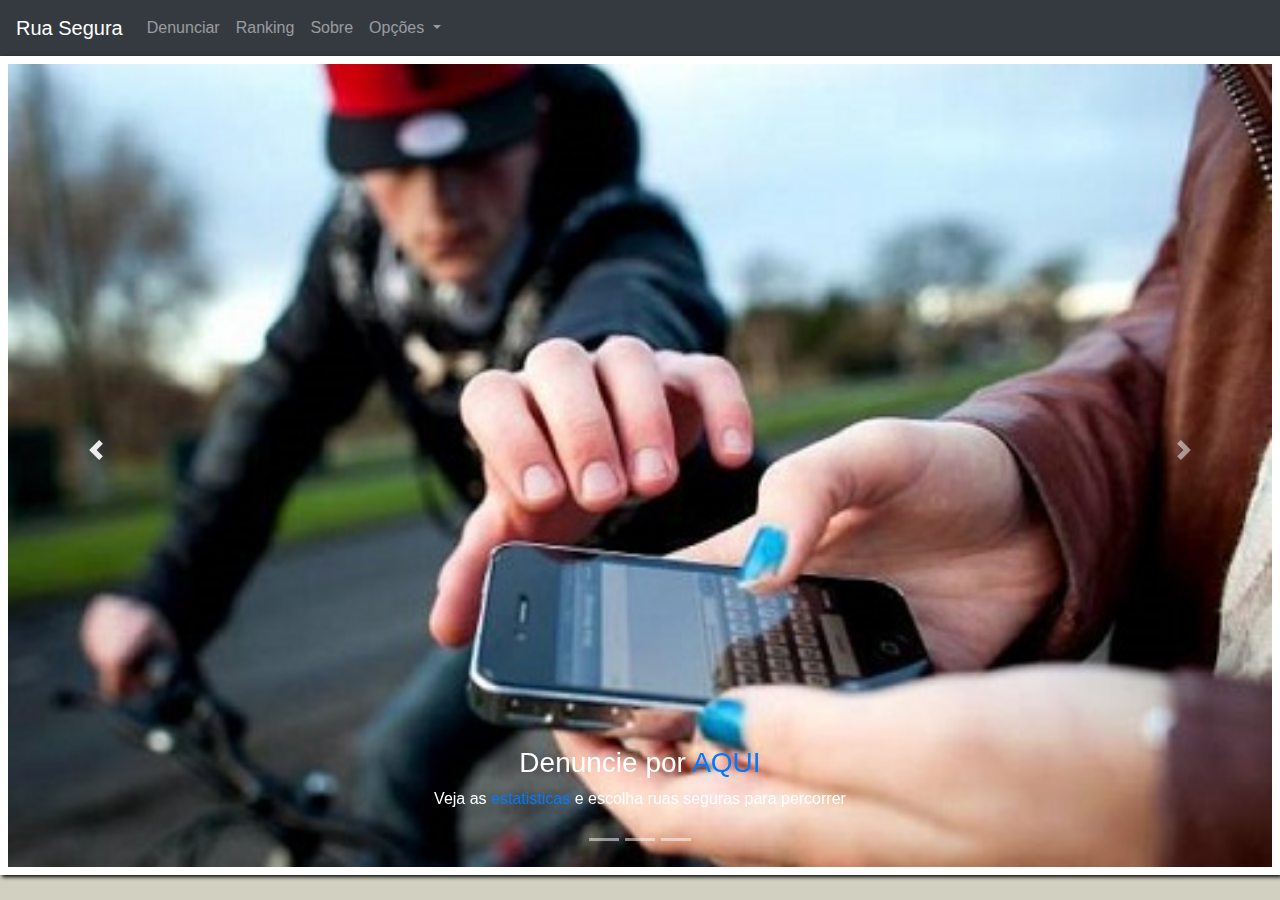
==== index.html @ 9e62ffe9 "Add files via upload" ====
<!DOCTYPE html>
<html lang="pt-br">
<head>
    <meta charset="UTF-8">
    <meta name="viewport" content="width=device-width, initial-scale=1, shrink-to-fit=no">
    <title>Não seja estatística!</title>
    <link rel="stylesheet" href="css/bootstrap.min.css">
    <link rel="stylesheet" href="https://stackpath.bootstrapcdn.com/bootstrap/4.1.3/css/bootstrap.min.css" integrity="sha384-MCw98/SFnGE8fJT3GXwEOngsV7Zt27NXFoaoApmYm81iuXoPkFOJwJ8ERdknLPMO" crossorigin="anonymous">
    <link rel="stylesheet" href="css/estilo.css">
</head>
<body>

<nav class="navbar navbar-expand-lg navbar-dark bg-dark">
    <a class="navbar-brand" href="index.html">Rua Segura</a>
    <button class="navbar-toggler" type="button" data-toggle="collapse" data-target="#navbarNavDropdown" aria-controls="navbarNavDropdown" aria-expanded="false" aria-label="Toggle navigation">
        <span class="navbar-toggler-icon"></span>
    </button>
    <div class="collapse navbar-collapse" id="navbarNavDropdown">
        <ul class="navbar-nav">
            <li class="nav-item">
                <a class="nav-link" href="denunciar.html">Denunciar <span class="sr-only">(current)</span></a>
            </li>
            <li class="nav-item">
                <a class="nav-link" href="ranking.html">Ranking</a>
            </li>
            <li class="nav-item">
                <a class="nav-link" href="sobre.html">Sobre</a>
            </li>
            <li class="nav-item dropdown">
                <a class="nav-link dropdown-toggle" href="#" id="navbarDropdownMenuLink" role="button" data-toggle="dropdown" aria-haspopup="true" aria-expanded="false">
                    Opções
                </a>
                <div class="dropdown-menu" aria-labelledby="navbarDropdownMenuLink">
                    <a class="dropdown-item" href="denunciar.html">Abrir denuncia</a>
                    <a class="dropdown-item" href="#">Editar denuncia</a>
                    <a class="dropdown-item" href="#">Estatisticas</a>
                </div>
            </li>
        </ul>
    </div>
</nav>
<div id="carouselIndicadores" class="carousel slide" data-ride="carousel">
    <ol class="carousel-indicators">
        <li data-target="#carouselIndicadores" data-slide-to="0" class=""></li>
        <li data-target="#carouselIndicadores" data-slide-to="1"></li>
        <li data-target="#carouselIndicadores" data-slide-to="2"></li>
    </ol>

        <div class="">
            <div class="carousel-item active">
                <img class="d-block w-100" src="img/roubo1.jpg" alt="Primeiro Slide">
                <div class="carousel-caption ">
                    <h3>Denuncie por <a href="denunciar.html">AQUI</a></h3>
                    <p>Veja as <a href="#">estatisticas</a> e escolha ruas seguras para percorrer </p>
                </div>
            </div>
            <div class="carousel-item">
                <img class="d-block w-100" src="img/roubo2.jpg" alt="Segundo Slide">
                <div class="carousel-caption">
                    <h5>Numero de roubos relatados pelo site até o momento</h5>
                    <p class="alert-secondary">53</p>
                </div>
            </div>
            <div class="carousel-item">
                <img class="d-block w-100" src="img/roubodecelular.jpg" alt="Terceiro Slide">
                <div class="carousel-caption">
                    <h5>Compartilhe o site com amigos por <a target="_blank" href="http://www.facebook.com/sharer.php?u=https://alemaowill.github.io/zonaderoubo/denunciar">AQUI</a></h5>
                    <p>Sempre denuncie!</p>
                </div>
            </div>
        </div>
    </div>
    <a class="carousel-control-prev" href="#carouselIndicadores" role="button" data-slide="prev">
        <span class="carousel-control-prev-icon" aria-hidden="true"></span>
        <span class="sr-only">Previous</span>
    </a>
    <a class="carousel-control-next" href="#carouselIndicadores" role="button" data-slide="next">
        <span class="carousel-control-next-icon" aria-hidden="true"></span>
        <span class="sr-only">Next</span>
    </a>
</div>

<script src="https://code.jquery.com/jquery-3.3.1.slim.min.js" integrity="sha384-q8i/X+965DzO0rT7abK41JStQIAqVgRVzpbzo5smXKp4YfRvH+8abtTE1Pi6jizo" crossorigin="anonymous"></script>
<script src="https://cdnjs.cloudflare.com/ajax/libs/popper.js/1.14.3/umd/popper.min.js" integrity="sha384-ZMP7rVo3mIykV+2+9J3UJ46jBk0WLaUAdn689aCwoqbBJiSnjAK/l8WvCWPIPm49" crossorigin="anonymous"></script>
<script src="https://stackpath.bootstrapcdn.com/bootstrap/4.1.3/js/bootstrap.min.js" integrity="sha384-ChfqqxuZUCnJSK3+MXmPNIyE6ZbWh2IMqE241rYiqJxyMiZ6OW/JmZQ5stwEULTy" crossorigin="anonymous"></script>

</body>
</html>
---- css/estilo.css ----
body{
	background-color: rgb(209,208,193);
}
#carouselIndicadores{
    position: relative;
	border: 8px solid white;
	box-shadow: 2px 2px 4px black;
}
#apresentacao{
	margin-top: 0px;
	border: black solid 1px;
	max-width: relative;
	background-color: rgb(233,242,221);
	max-height: 500px;

}
#apresentacao p{
	font-family: 15px arial !important;
	text-align: justify-all !important;
	
} 
#apresentacao h2{
	text-align: center;

figure#foto-leg{

	position: relative;
	border: 8px solid white;
	box-shadow: 1px 1px 4px black;

}
/* estilo foto pagina sobre foto-leg*/
h3#foto-leg{
width: 480px;
height: 33.6px;

}
figure#foto-leg img{
  width: 100%
  height: 100%;
  padding-left: 20px;

}
figure#foto-leg figcaption{
	opacity: 0;
	position: relative;
	top: 0px;
	background-color: rgba(0,0,0,0.4);
	color: white;
	width: 100%;
	height:100%;
	box-sizing: border-box;
	transition: opacity 1.5s;

}
figure#foto-leg:hover figcaption{
	opacity: 1;
}

/* estilo foto pagina sobre foto-leg1*/
h3#foto-leg1{
width: 480px;
height: 33.6px;

}
figure#foto-leg1 figcaption{

	position: absolute ;
	top: 30px;
	left: 400px ;
	opacity: 0;
	position: absolute;
	top: 0px;
	left: 55%;
	background-color: rgba(0,0,0,0.4);
	color: white;
	width: 100%;
	height:100%;
	
	box-sizing: border-box;
	transition: opacity 1.5s;
}
figure#foto-leg1 img{
  width: 100%
  height: 100%;

}
figure#foto-leg1 hover figcaption{
	opacity: 1;
}
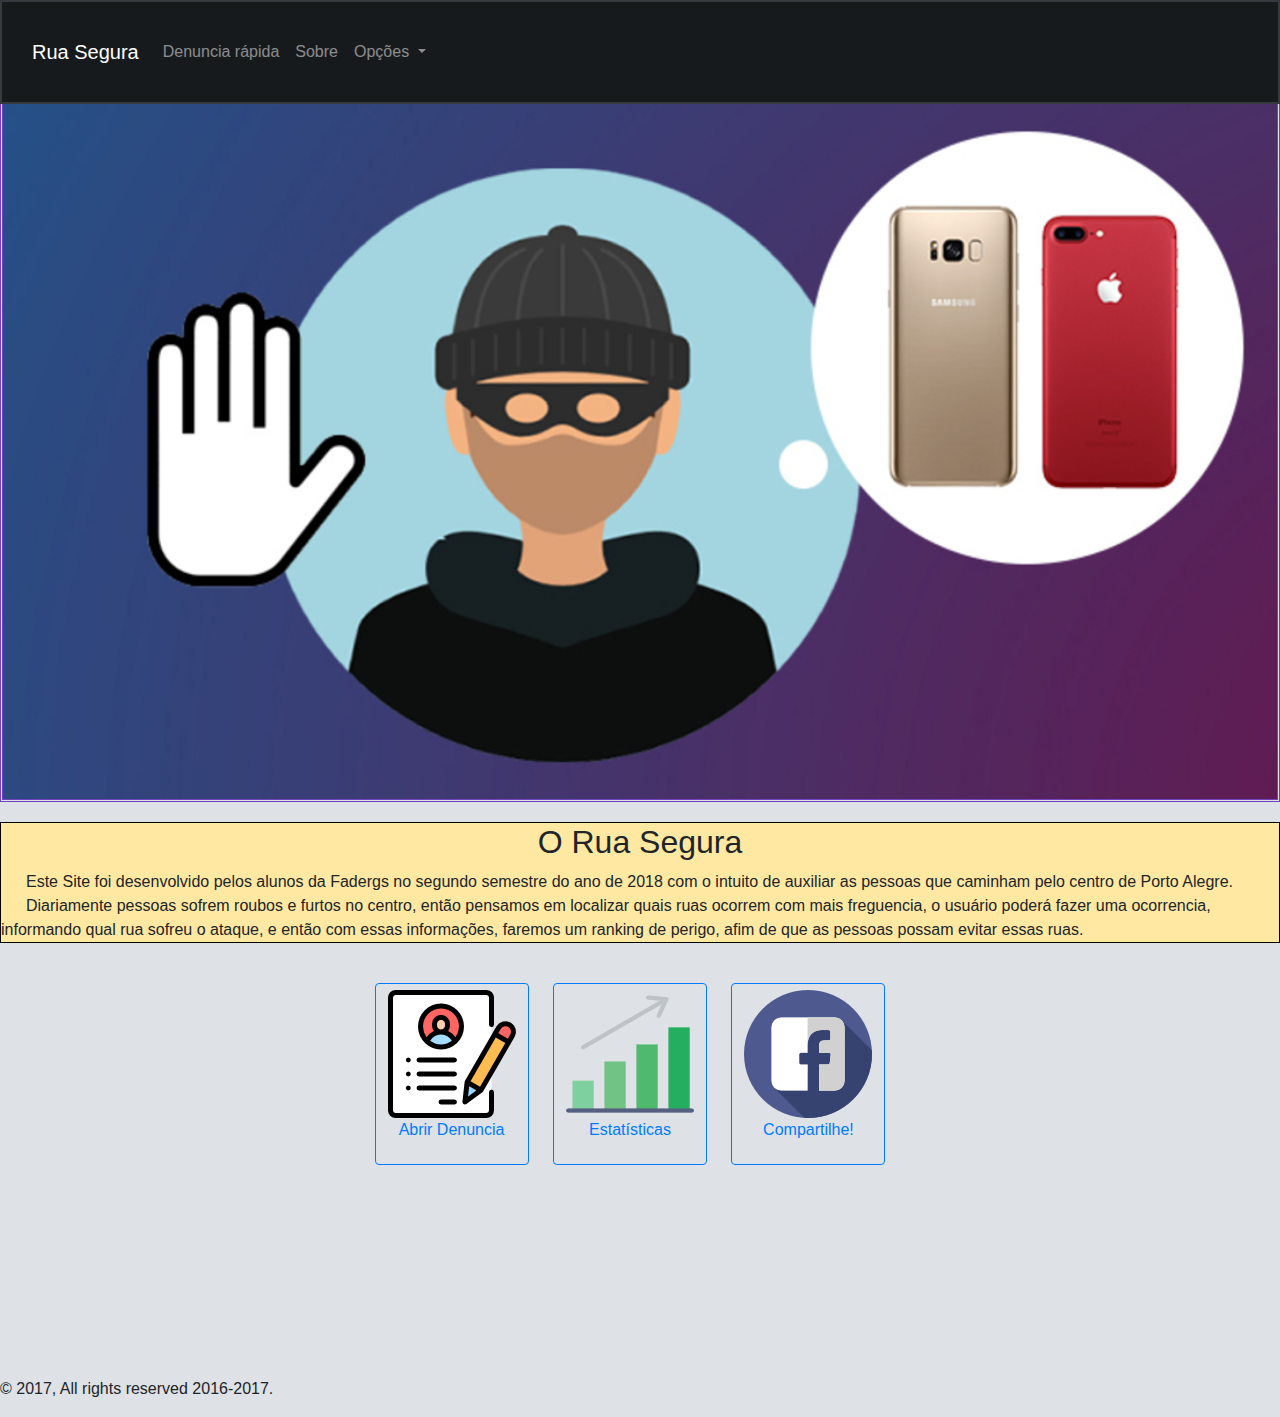
==== commit b90df19b: "Add files via upload" ====
--- a/index.html
+++ b/index.html
@@ -3,28 +3,40 @@
 <head>
     <meta charset="UTF-8">
     <meta name="viewport" content="width=device-width, initial-scale=1, shrink-to-fit=no">
-    <title>Não seja estatística!</title>
-    <link rel="stylesheet" href="css/bootstrap.min.css">
-    <link rel="stylesheet" href="https://stackpath.bootstrapcdn.com/bootstrap/4.1.3/css/bootstrap.min.css" integrity="sha384-MCw98/SFnGE8fJT3GXwEOngsV7Zt27NXFoaoApmYm81iuXoPkFOJwJ8ERdknLPMO" crossorigin="anonymous">
-    <link rel="stylesheet" href="css/estilo.css">
+    <title>Não entre para a estatística!</title>
+
+
+    <link rel="stylesheet" href="boostrap/css/bootstrap.min.css">
+    <link rel="stylesheet" href="boostrap/css/estilo.css">
+    <link rel="stylesheet" href="boostrap/css/bootstrap.css">
+    <script src="jquery/jquery-3.3.1.js"></script>
+    <script type="text/javascript">
+        jQuery(function () {
+            jQuery(window).scroll(function () {
+                if (jQuery(this).scrollTop() > 20) {
+                    $("#menu1").addClass("menu-diferente");
+                } else {
+                    $("#menu1").removeClass("menu-diferente");
+                }
+            });
+        });
+    </script>
 </head>
 <body>
 
-<nav class="navbar navbar-expand-lg navbar-dark bg-dark">
+<nav class="navbar fixed-top navbar-expand-lg navbar-dark"id="menu1">
     <a class="navbar-brand" href="index.html">Rua Segura</a>
-    <button class="navbar-toggler" type="button" data-toggle="collapse" data-target="#navbarNavDropdown" aria-controls="navbarNavDropdown" aria-expanded="false" aria-label="Toggle navigation">
+    <button class="navbar-toggler" type="button" data-toggle="collapse" data-target="#navbarNavDropdown" aria-controls="navbarSupportedContent" aria-expanded="false" aria-label="Toggle navigation">
         <span class="navbar-toggler-icon"></span>
     </button>
     <div class="collapse navbar-collapse" id="navbarNavDropdown">
         <ul class="navbar-nav">
             <li class="nav-item">
-                <a class="nav-link" href="denunciar.html">Denunciar <span class="sr-only">(current)</span></a>
+                <a class="nav-link" href="denunciar.html">Denuncia rápida</a>
             </li>
+
             <li class="nav-item">
-                <a class="nav-link" href="ranking.html">Ranking</a>
-            </li>
-            <li class="nav-item">
-                <a class="nav-link" href="sobre.html">Sobre</a>
+                <a class="nav-link" href="#">Sobre</a>
             </li>
             <li class="nav-item dropdown">
                 <a class="nav-link dropdown-toggle" href="#" id="navbarDropdownMenuLink" role="button" data-toggle="dropdown" aria-haspopup="true" aria-expanded="false">
@@ -39,45 +51,35 @@
         </ul>
     </div>
 </nav>
-<div id="carouselIndicadores" class="carousel slide" data-ride="carousel">
-    <ol class="carousel-indicators">
-        <li data-target="#carouselIndicadores" data-slide-to="0" class=""></li>
-        <li data-target="#carouselIndicadores" data-slide-to="1"></li>
-        <li data-target="#carouselIndicadores" data-slide-to="2"></li>
-    </ol>
 
-        <div class="">
-            <div class="carousel-item active">
-                <img class="d-block w-100" src="img/roubo1.jpg" alt="Primeiro Slide">
-                <div class="carousel-caption ">
-                    <h3>Denuncie por <a href="denunciar.html">AQUI</a></h3>
-                    <p>Veja as <a href="#">estatisticas</a> e escolha ruas seguras para percorrer </p>
-                </div>
-            </div>
-            <div class="carousel-item">
-                <img class="d-block w-100" src="img/roubo2.jpg" alt="Segundo Slide">
-                <div class="carousel-caption">
-                    <h5>Numero de roubos relatados pelo site até o momento</h5>
-                    <p class="alert-secondary">53</p>
-                </div>
-            </div>
-            <div class="carousel-item">
-                <img class="d-block w-100" src="img/roubodecelular.jpg" alt="Terceiro Slide">
-                <div class="carousel-caption">
-                    <h5>Compartilhe o site com amigos por <a target="_blank" href="http://www.facebook.com/sharer.php?u=https://alemaowill.github.io/zonaderoubo/denunciar">AQUI</a></h5>
-                    <p>Sempre denuncie!</p>
-                </div>
-            </div>
-        </div>
-    </div>
-    <a class="carousel-control-prev" href="#carouselIndicadores" role="button" data-slide="prev">
-        <span class="carousel-control-prev-icon" aria-hidden="true"></span>
-        <span class="sr-only">Previous</span>
+<div class="fotoInicial">
+<img  class="d-block w-100" src="imagens/como-evitar-o-roubo-de-celulares%20(2).jpg">
+</div>
+
+<div id="apresentacao">
+    <h2>O Rua Segura</h2>
+    <p1>Este Site foi desenvolvido pelos alunos da Fadergs no segundo semestre do ano de 2018 com o intuito
+    de auxiliar as pessoas que caminham pelo centro de Porto Alegre.</p1><br>
+    <p2>Diariamente pessoas sofrem roubos e furtos no centro, então pensamos em localizar quais ruas ocorrem
+    com mais freguencia, o usuário poderá fazer uma ocorrencia, informando qual rua sofreu o ataque, e então com essas informações,
+    faremos um ranking de perigo, afim de que as pessoas possam evitar essas ruas.</p2>
+</div>
+
+<div class="icones">
+    <a class="btn btn-outline-primary" id="btn1" href="denunciar.html">
+        <img src="imagens/resume%20(1).png"><br>
+        <p>Abrir Denuncia</p>
     </a>
-    <a class="carousel-control-next" href="#carouselIndicadores" role="button" data-slide="next">
-        <span class="carousel-control-next-icon" aria-hidden="true"></span>
-        <span class="sr-only">Next</span>
+    <a class="btn btn-outline-primary" id="btn2" href="estatiscas.html">
+        <img src="imagens/graph.png"><br>
+        <p>Estatísticas</p>
     </a>
+    <a class="btn btn-outline-primary"id="btn3" target="_blank" href="http://www.facebook.com/sharer.php?u=https://alemaowill.github.io/ruasegura">
+        <img src="imagens/facebook.png"><br>
+        <p>Compartilhe!</p>
+    </a>
+<br><br><br><br><br><br><br><br><br>
+
 </div>
 
 <script src="https://code.jquery.com/jquery-3.3.1.slim.min.js" integrity="sha384-q8i/X+965DzO0rT7abK41JStQIAqVgRVzpbzo5smXKp4YfRvH+8abtTE1Pi6jizo" crossorigin="anonymous"></script>
@@ -85,5 +87,8 @@
 <script src="https://stackpath.bootstrapcdn.com/bootstrap/4.1.3/js/bootstrap.min.js" integrity="sha384-ChfqqxuZUCnJSK3+MXmPNIyE6ZbWh2IMqE241rYiqJxyMiZ6OW/JmZQ5stwEULTy" crossorigin="anonymous"></script>
 
 </body>
+<footer id="rodape">
+        <p>© 2017, All rights reserved 2016-2017.</p>
+    </footer>
 </html>
 
--- a/boostrap/css/estilo.css
+++ b/boostrap/css/estilo.css
@@ -0,0 +1,60 @@
+body{
+	background-color: #dee2e6 !important;
+}
+#apresentacao{
+	margin-top: 20px;
+	border: black solid 1px;
+	max-width: 100%;
+	background-color: rgb(233,242,221);
+	max-height: 500px;
+
+}
+.fotoInicial{
+    border: 3px #6f42c1;
+    border-style: double;
+    margin-top: 100px;
+
+}
+p1{
+	margin-left: 25px;
+
+}
+p2{
+	margin-left: 25px;
+}
+#apresentacao{
+	text-align: justify-all;
+	background-color: #ffe8a1;
+}
+#apresentacao h2{
+	text-align: center;
+}
+.navbar{
+    background-color: #171a1d;
+    border: #343a40 solid 2px;
+}
+.navegar{
+    background-color: white;
+}
+.menu-diferente {
+	background: black;
+	padding: 5px !important;
+}
+.icones{
+	margin-top: 40px;
+	display: block;
+	text-align: center;
+}
+#btn1{
+	margin-right: 20px;
+    margin-bottom: 20px;
+}
+#btn2{
+	margin-right: 20px;
+    margin-bottom: 20px;
+}
+#btn3{
+    margin-bottom: 20px;
+    margin-right: 20px;
+}
+
